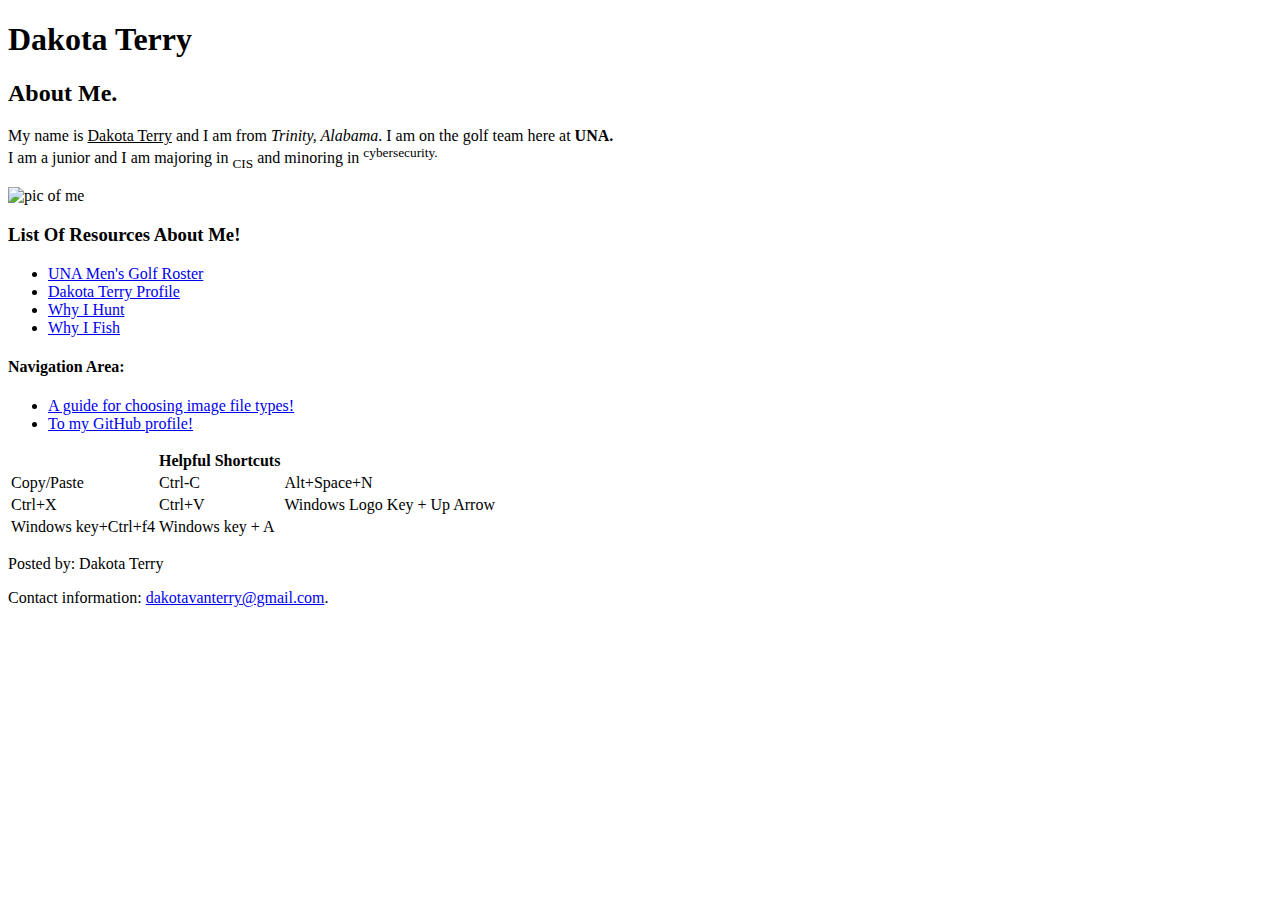
==== index.html @ a5ee0cc0 "Add files via upload" ====
<!DOCTYPE html>

<html lang="en">

<head>
<!-- Dakota Terry/ Created 1-29-2020/ version 1.0 -->
  <title>Dakota's page</title>
  <link href="index.css" rel="stylesheet" type="text/css">
</head>

<body>
  <header>
    <h1>Dakota Terry</h1>
    <!-- TODO basic html structure -->

    <!-- blurb about self and an image-->
    <section>
      <h2>About Me.</h2>

      <p>My name is <u>Dakota Terry</u> and I am from <em>Trinity, Alabama</em>. I am on the golf team here at <b>UNA.</b>
        <br/> I am a junior and I am majoring in <sub>CIS</sub> and minoring in <sup>cybersecurity.</sup></p>
    </section>
  </header>
  <img src="img/dterry.jpg" alt="pic of me" style="width:300px;height:300px;" />
  <!--TODO list of links to resources-->
  <aside>
    <h3> List Of Resources About Me!</h3>
    <ul>
      <li><a href="https://roarlions.com/sports/mens-golf/roster" target="docu">UNA Men's Golf Roster</a></li>
      <li><a href="https://roarlions.com/sports/mens-golf/roster/dakota-terry/1797" target="docu">Dakota Terry Profile</a></li>
      <li> <a href="https://www.wideopenspaces.com/21-reasons-deer-hunting-awesome-pics/" target="docu">Why I Hunt</a></li>
      <li> <a href="https://www.saltstrong.com/why-do-people-fish/" target="docu">Why I Fish</a></li>
    </ul>
  </aside>
	<h4> Navigation Area: </h4>
	<ul>
		<li><a href="pages/image-guide.html"> A guide for choosing image file types! </a></li>
		<li><a href="https://github.com/KadotaTerry" target="_blank"> To my GitHub profile!</a></li>
	</ul>

  <!--TODO shortcut cmds-->
  <table>
    <tr>
      <th></th>
      <th scope="col">Helpful Shortcuts</th>
    </tr>
    <td>Copy/Paste</td>
    <td>Ctrl-C</td>
    <td>Alt+Space+N</td>
    </tr>
    <tr>
      <td>Ctrl+X</td>
      <td>Ctrl+V</td>
      <td>Windows Logo Key + Up Arrow</td>
    </tr>
    <tr>
      <td>Windows key+Ctrl+f4</td>
      <td>Windows key + A</td>
    </tr>
  </table>


  <footer>
    <p>Posted by: Dakota Terry</p>
    <p>Contact information: <a href="mailto:dakotavanterry@gmail.com">
  dakotavanterry@gmail.com</a>.</p>
  </footer>
</body>

</html>
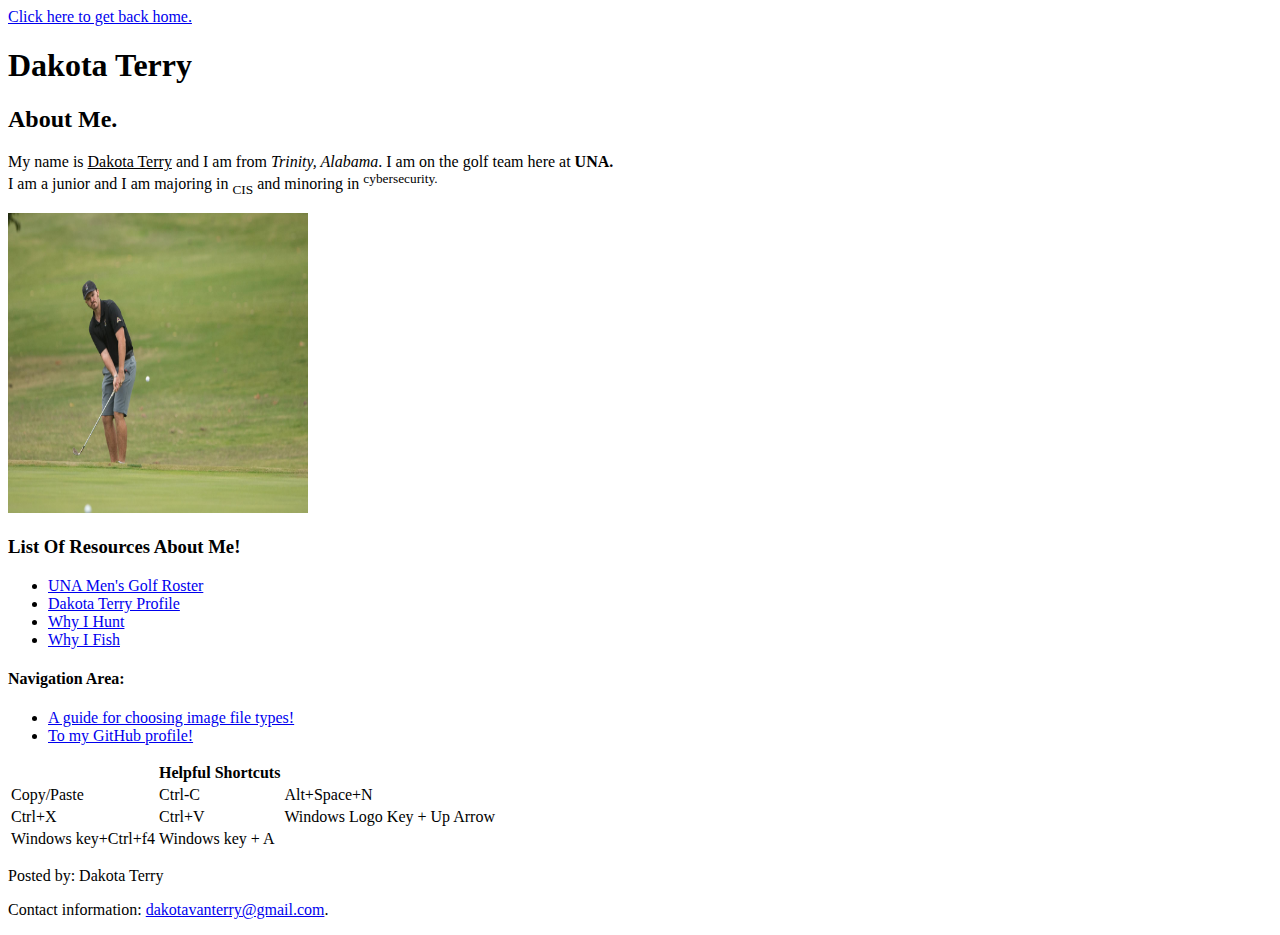
==== commit 7f36a513: "Update index.html" ====
--- a/index.html
+++ b/index.html
@@ -6,6 +6,9 @@
 <!-- Dakota Terry/ Created 1-29-2020/ version 1.0 -->
   <title>Dakota's page</title>
   <link href="index.css" rel="stylesheet" type="text/css">
+<div>
+   <a href="https://kadotaterry.github.io/WebDevProject.github.io/">Click here to get back home.</a>
+      </div>
 </head>
 
 <body>
@@ -67,4 +70,4 @@
   </footer>
 </body>
 
-</html>+</html>
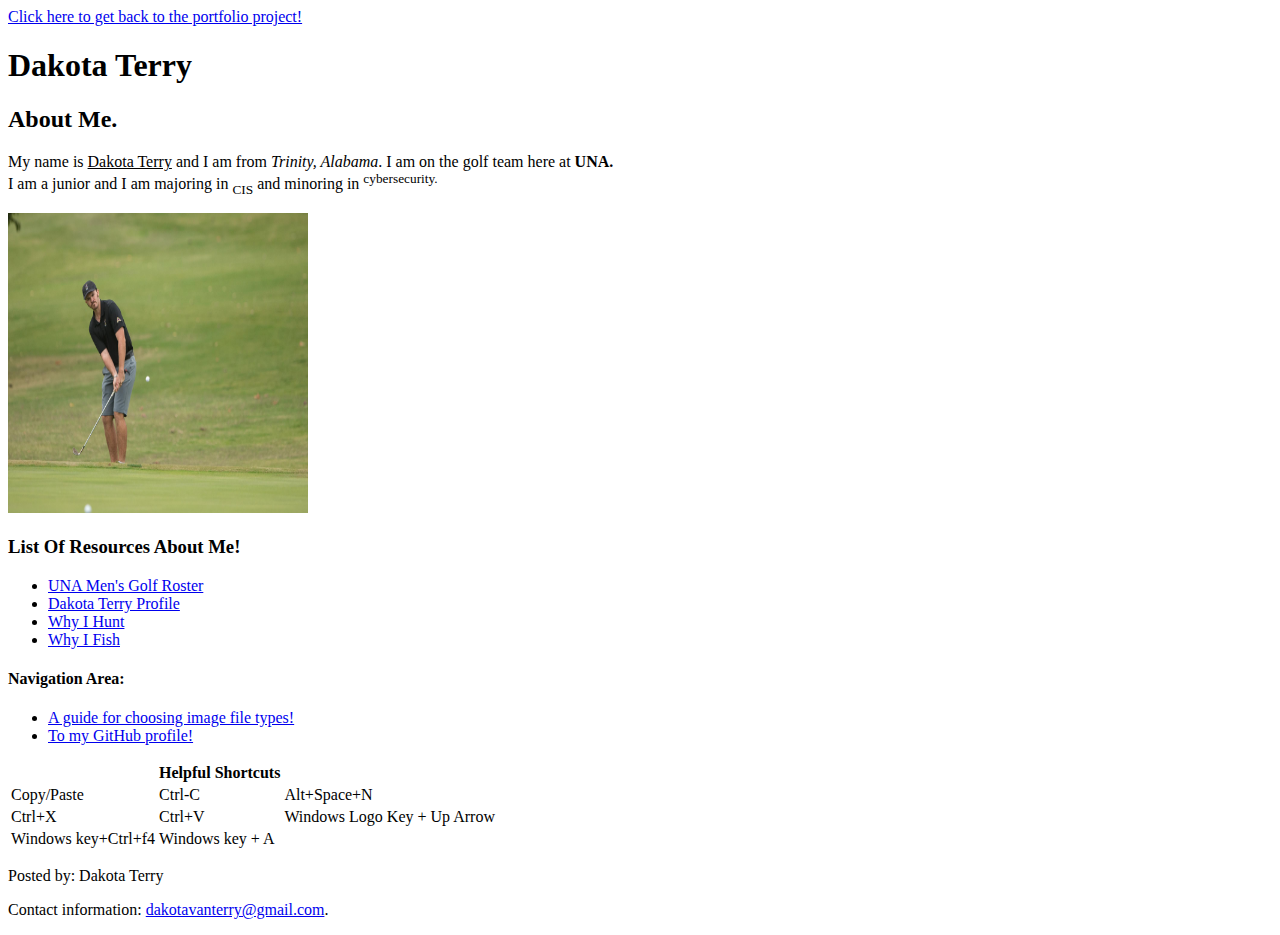
==== commit 752e3279: "Update index.html" ====
--- a/index.html
+++ b/index.html
@@ -7,7 +7,7 @@
   <title>Dakota's page</title>
   <link href="index.css" rel="stylesheet" type="text/css">
 <div>
-   <a href="https://kadotaterry.github.io/WebDevProject.github.io/">Click here to get back home.</a>
+   <a href="https://kadotaterry.github.io/WebDevProject.github.io/">Click here to get back to the portfolio project!</a>
       </div>
 </head>
 
